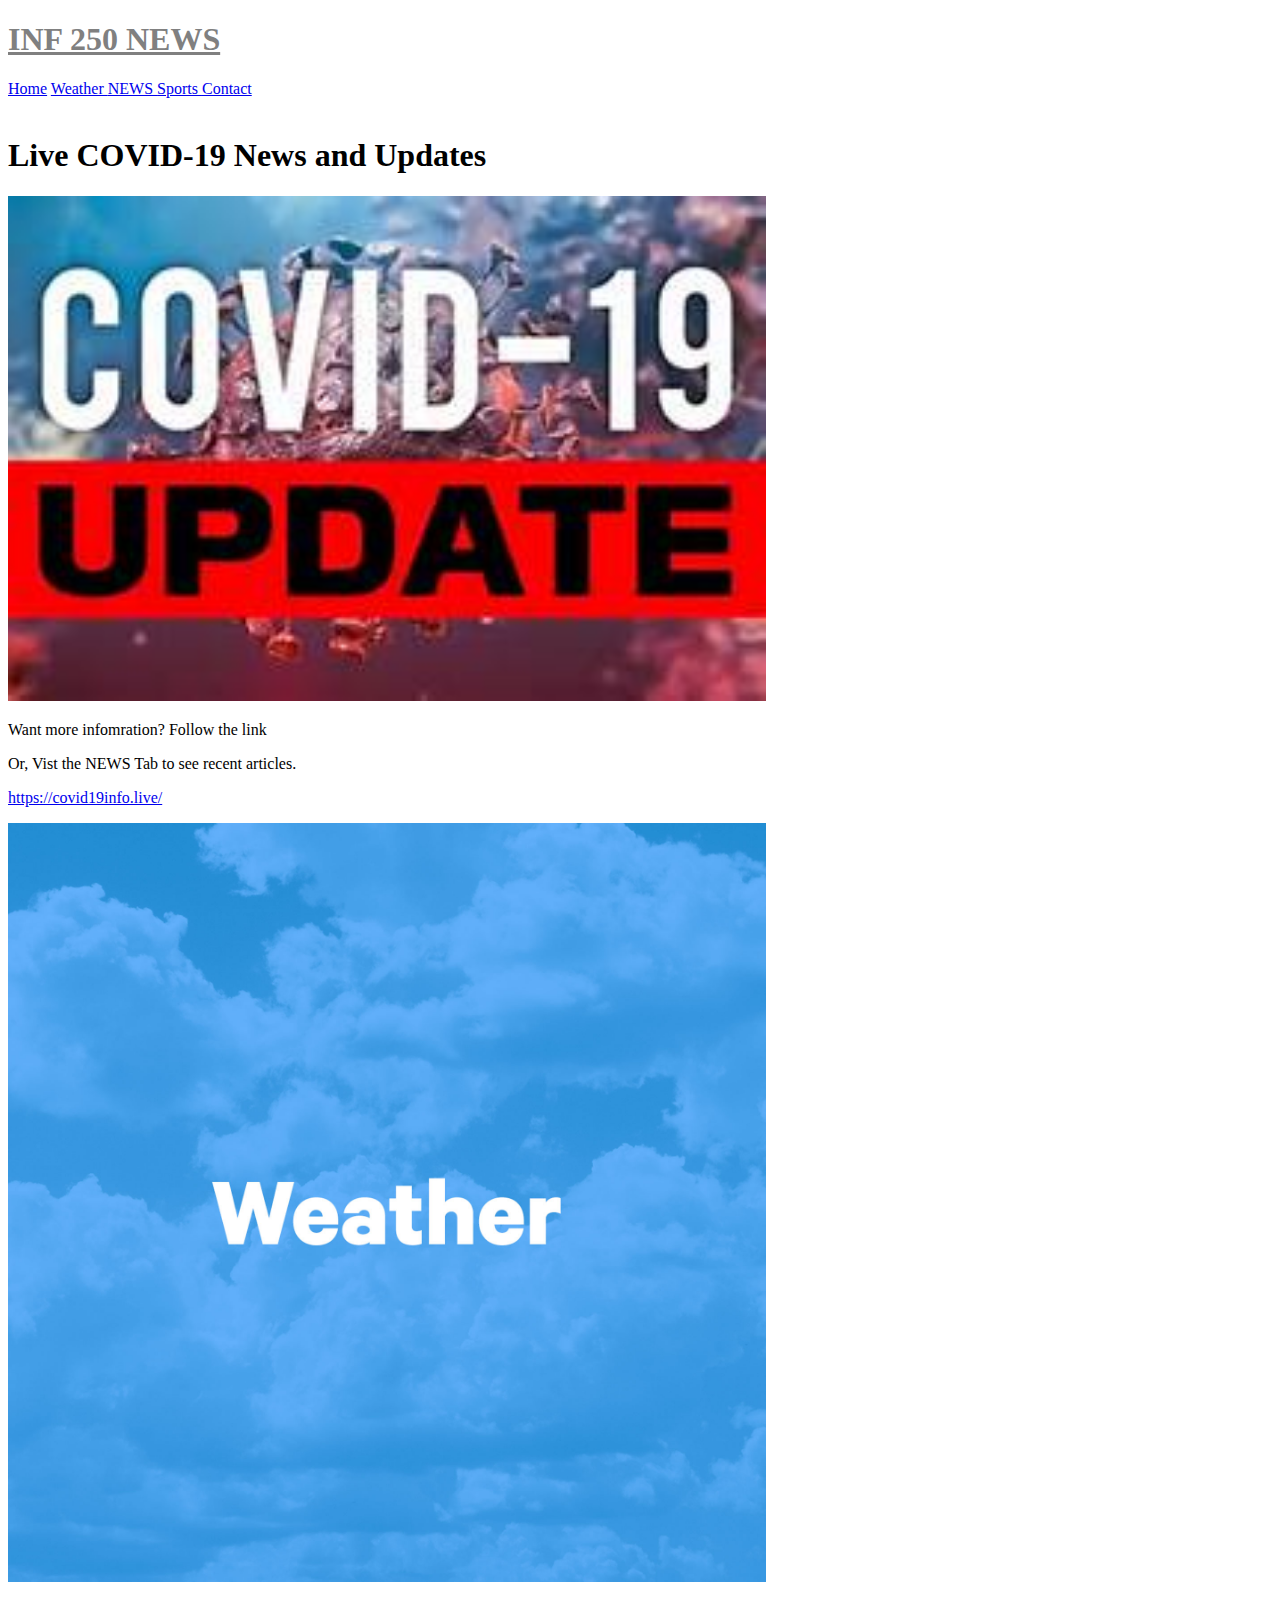
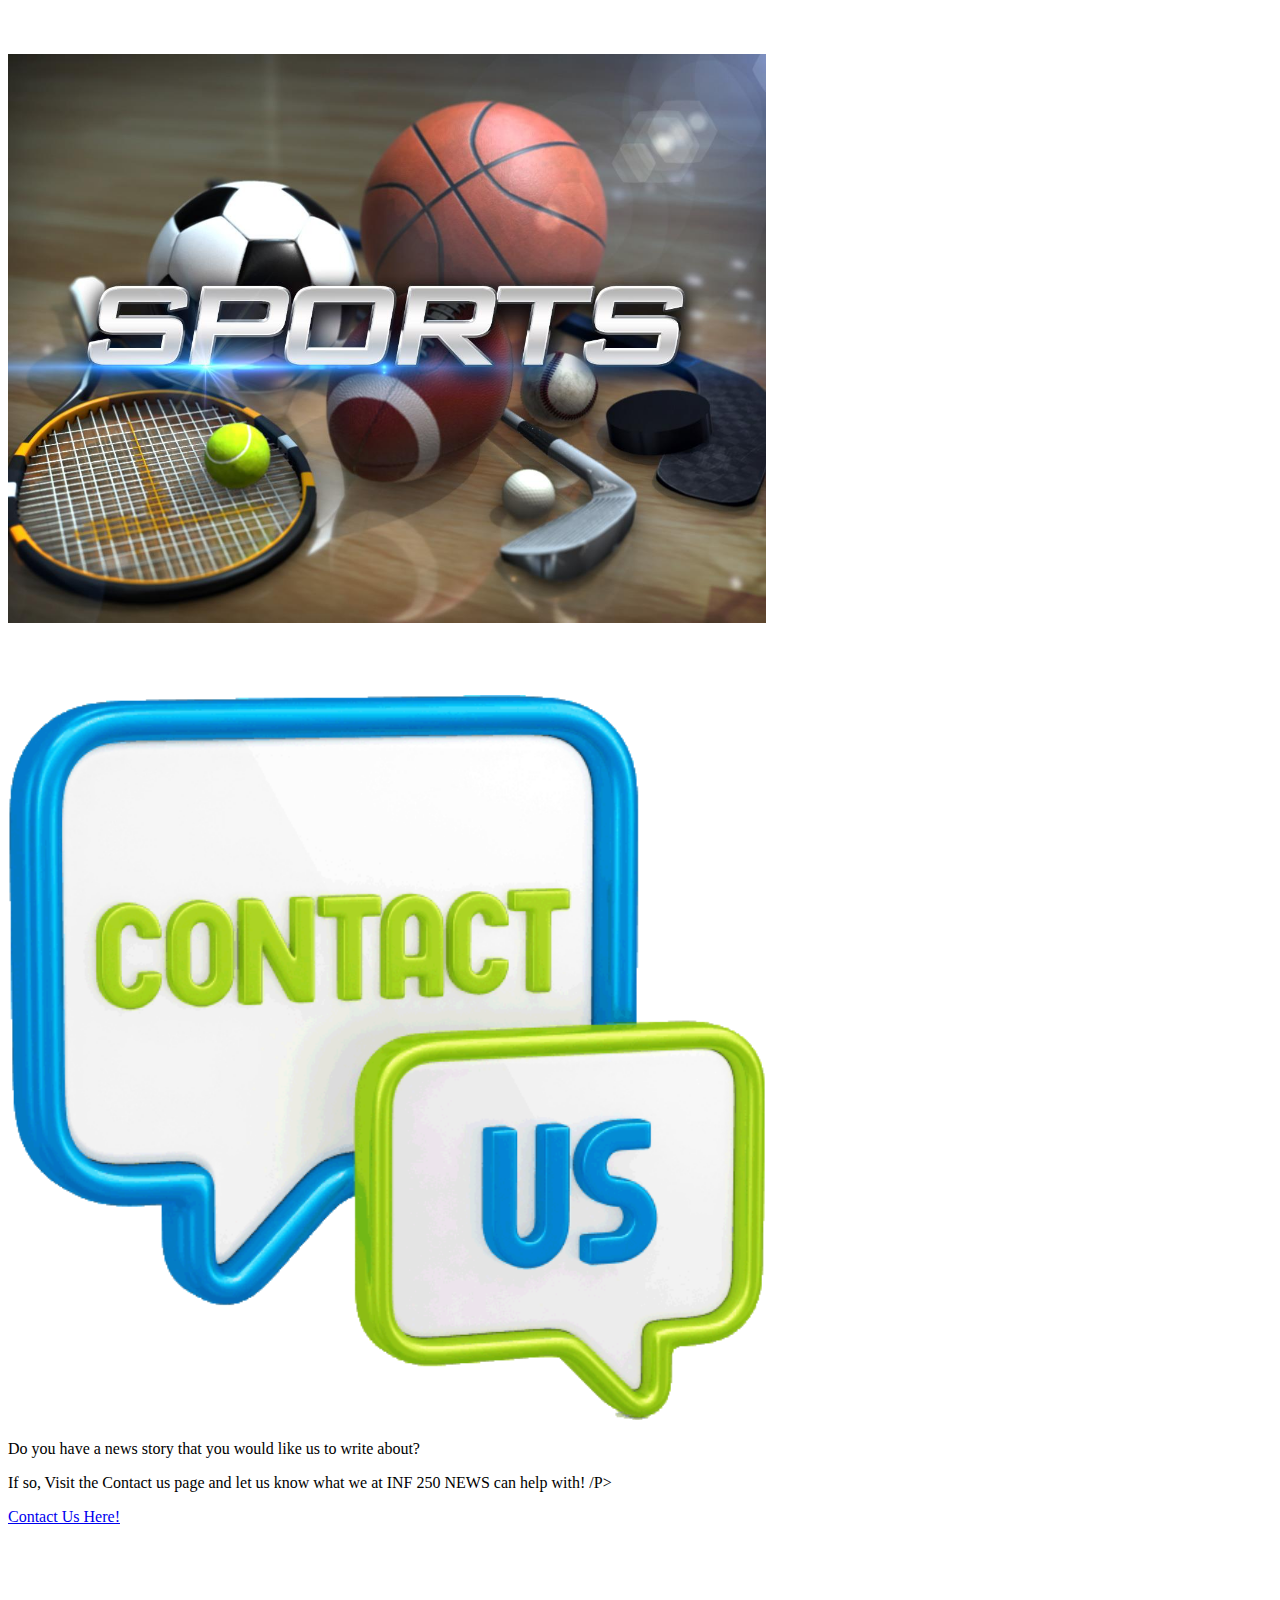
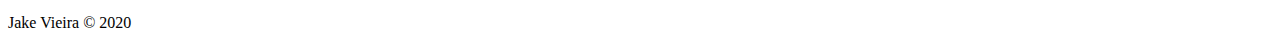
==== index.html @ e6ba03c4 "first commit" ====
<!DOCTYPE html>
<html lang="en">
<head>
    <meta charset="UTF-8">
    <meta name="viewport" content="width=device-width, initial-scale=1.0">
    <title>Document</title>
    <link rel="stylesheet" type="text/css" href="CSS/Main.css">
</head>
<header>

    <h1 id="Title1"><a href="Index.html" style="color: grey;">INF 250 NEWS</a></h1>


    <div class="Menu">
    <a class="active" href="Index.html"><i class="HOME"></i> Home</a> 
    <a href="Weather.html"><i class="WeatherM"></i> Weather </a> 
    <a href="News.html"><i class="NEWSM"></i> NEWS </a>
    <a href="Sports.html"><i class="SportsM"></i> Sports </a>
    <a href="Contact.html"><i class="Contact"></i> Contact</a>
  </div>
</header>

<Body>

    <div class="Images"> 

        <div class="Pictures" id="NEWSIMG">
            <br>
            <h1> Live COVID-19 News and Updates</h1>
            <img src="/IMG/th (45).jpg" style="width: 60%">
            <p id="NewsStory"> Want more infomration? Follow the link</p>
            <p id="Newser"> Or, Vist the NEWS Tab to see recent articles.</p>
            <p id="NEWSLink"> <a href="https://covid19info.live/"> https://covid19info.live/</a> </p>
        </div>

        <div class="Pictures" id="WEATHERS">
            <img src="/IMG/weather_album-art.jpg " style="width: 60%">
            <p id="WeatherLink"><a href="Weather.html" style="color: white;"> For More Weather, Click Here! </a> </p>
            <br>
        </div>

        <div class="Pictures" id="SPORTS3">
            <img src="/IMG/511187833-sports.jpg " style="width: 60%">
            <p id="SportsLink"> <a href="Sports.html" style="color: white;"> Sports Articles </a></p>
            <br>
        </div>

        <div class="Pictures" id="ContactUS">
            <img src="/IMG/contact_us.gif " style="width: 60%">
            <p> Do you have a news story that you would like us to write about?</p>
            <P> If so, Visit the Contact us page and let us know what we at INF 250 NEWS can help with! /P>
            <p id="ContactLink"> <a href="Contact.html"> Contact Us Here!</a></p>
            <br>
        </div>

    </div>

    
</body>
    
<br>
<br>
<br>


<footer class="Foot"> Jake Vieira &copy; 2020 </footer>

</html>
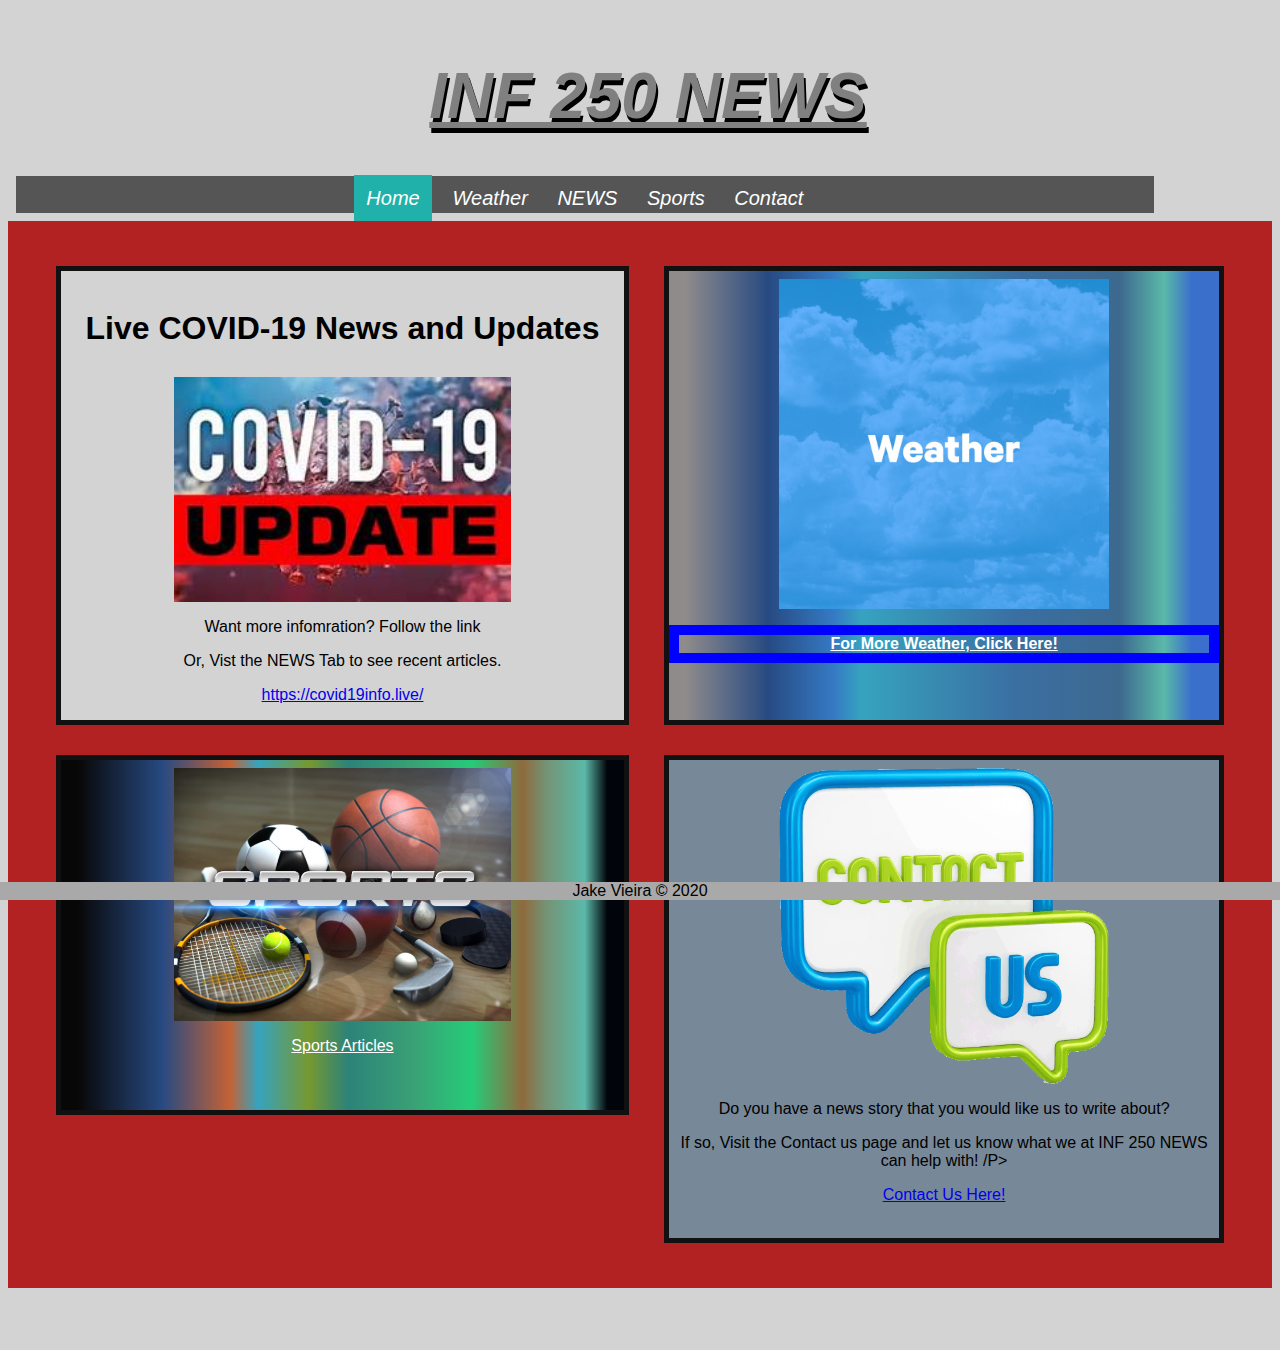
==== commit 9528e93d: "Update index.html" ====
--- a/index.html
+++ b/index.html
@@ -4,7 +4,7 @@
     <meta charset="UTF-8">
     <meta name="viewport" content="width=device-width, initial-scale=1.0">
     <title>Document</title>
-    <link rel="stylesheet" type="text/css" href="CSS/Main.css">
+    <link rel="stylesheet" type="text/css" href="CSS/main.css">
 </head>
 <header>
 
@@ -12,11 +12,13 @@
 
 
     <div class="Menu">
+        
     <a class="active" href="Index.html"><i class="HOME"></i> Home</a> 
     <a href="Weather.html"><i class="WeatherM"></i> Weather </a> 
     <a href="News.html"><i class="NEWSM"></i> NEWS </a>
     <a href="Sports.html"><i class="SportsM"></i> Sports </a>
     <a href="Contact.html"><i class="Contact"></i> Contact</a>
+        
   </div>
 </header>
 
--- a/CSS/main.css
+++ b/CSS/main.css
@@ -0,0 +1,573 @@
+html {
+    background:lightgray;
+    font-family: Arial, Helvetica, sans-serif;
+}
+header {
+    width: 100%;
+    padding: 8px;
+    text-align: center;
+    font-size: xx-large;
+    font-style: italic;
+ }
+#Title1 {
+    text-shadow: 2px 5px black;
+    color: gray;
+}
+
+
+#WeatherIMG {
+    width: 55%;
+}
+
+.Menu {
+    width: 90%;
+    background-color: #555;
+}
+  
+.Menu a {
+    padding: 12px;
+    color: white;
+    text-decoration: none;
+    font-size: 20px;
+    width: 18%;
+    text-align: center;
+    white-space: nowrap;
+  }
+  
+.Menu a:hover {
+    background-color: #000;
+  }
+  
+.Menu a.active {
+    background-color: lightseagreen;
+  } 
+    
+#FIVEDays {
+    font-size: xx-large;
+}
+
+ul {
+    list-style-type: none;
+    margin: 0;
+    padding: 0;
+    overflow: hidden;
+  }
+  
+li {
+    float: left;
+  }
+  
+li a {
+    display: block;
+    text-align: center;
+    padding: 16px;
+    text-decoration: none;
+  }
+  
+li a:hover {
+    background-color: #111111;
+  }
+
+
+#WeatherTitle {
+    font-size: xx-large;
+}
+
+#WEATHERS {
+    background: rgb(143,139,139);
+    background: linear-gradient(90deg, rgba(143,139,139,1) 3%, rgba(39,74,130,1) 18%, rgba(53,122,196,1) 30%, rgba(54,163,191,1) 35%, rgba(58,111,162,1) 63%, rgba(61,105,143,1) 82%, rgba(91,185,169,1) 90%, rgba(58,112,203,1) 95%); 
+    float: right;
+    max-width: 550px;
+    max-height: 450px;
+}
+
+#NEWSIMG {
+    background-color: lightgrey;
+    font-weight: normal;
+    
+}
+
+#ContactUS {
+    background-color:lightslategray;
+    max-width: 550px;
+}
+
+#SPORTS3 {
+    background: linear-gradient(90deg, rgba(8,7,7,1) 3%, rgba(39,74,130,1) 18%, rgba(196,98,53,1) 30%, rgba(54,163,191,1) 35%, rgba(118,152,48,1) 44%, rgba(44,131,121,1) 51%, rgba(58,162,117,1) 63%, rgba(37,204,121,1) 73%, rgba(143,106,61,1) 82%, rgba(117,146,115,1) 86%, rgba(91,185,169,1) 93%, rgba(1,5,11,1) 97%);
+    max-height: 350px;
+}
+
+#ContactUS, #NEWSIMG, #WEATHERS, #SPORTS3 {
+    display: grid 4;
+    text-align: center;
+    width:44vw;
+    text-align: center;
+    border: #111111 solid 5px;
+    margin: 15px;
+}
+
+.ContactPage {
+    display: inline-block;
+    border: black solid 3px;
+    padding: 20px;
+    margin: 40px;
+    background-color: lightslategrey;
+
+    
+}
+
+table {
+    display: fixed;
+    background-color: royalblue;
+    text-align: center;
+    width: 80vw;
+    margin: 25px;
+    
+}
+
+#DaysID {
+    background-color: lightgreen;
+}
+
+#TempID {
+    background-color: orangered;
+}
+
+#LowID {
+    background-color: navy;
+    color:silver;
+}
+#Feels {
+    background-color: chartreuse;
+}
+#ChancesRain {
+    background-color: cyan;
+}
+
+#WINDID {
+    background-color: tan;
+}
+
+#PercipID {
+    background-color: lightseagreen;
+}
+
+.Foot {
+    position: fixed;
+    left: 0;
+    bottom: 0;
+    width: 100%;
+    background-color: darkgrey;
+    color:black;
+    text-align: center;
+
+}
+.Pictures {
+    flex: 25%;
+    max-width: 100%;
+}
+
+.Pictures img {
+    margin-top: 8px;
+  vertical-align: middle;
+}
+
+.WeatherIMage {
+    display: grid;
+    grid-column: 2 / 4;
+    grid-row: 1 / 3;
+    
+}
+.ParaBASEB {
+    background-color: darkgray;
+    border: black solid 3px;
+}
+
+#FHSUPARA, #FHSU22 {
+    background-color: darkgrey;
+    border: black solid 3px;
+}
+
+td {
+    background-color: silver;
+    font-weight: bold;
+}
+
+#Table2 {
+    background-color: darkolivegreen;
+    padding: 5px 10px 10px 10px;
+    margin: 25px 5px 10px 60px;
+    float: right;
+    width: 50vw;
+    max-height: 300px;
+    font-size: x-large;
+
+}
+
+#Today {
+    background-color: teal;
+}
+
+#ThankYouIMG {
+    float: right;
+    width: 48%;
+    padding: 55px;
+}
+
+#Hourly {
+    font-weight: bold;
+    font-size: x-large;
+}
+
+.Images {
+    display: grid;
+    justify-content: center;
+    grid-column-gap: 5px;
+    grid-template-columns: auto auto;
+    background-color: firebrick;
+    max-width: 100%;
+    padding: 30px;
+    
+}
+#WeatherLink {
+    border: blue solid 10px;
+    color:white;
+    font-weight: bold;
+}
+#SomeClear{
+    width: 20px;
+}
+
+.grid-NEWS {
+    display: grid;
+    justify-content: space-around;
+    grid-template-columns: auto auto auto;
+    grid-gap: 8px;
+    background-color:black;
+    padding: 20px;
+  }
+  
+  .grid-NEWS > div {
+        max-width: 100vw;
+        background-color: chocolate;
+        text-align: center;
+        padding: 20px;
+        font-size: 30px;
+  }
+
+  #NEWS5 img {
+    width: 45vw;
+  }
+
+  #H5 {
+      color: wheat;
+  }
+
+  #DraftOrder {
+      border: black solid 3px;
+      font-weight: bold;
+      padding: 20px;
+      margin: 20px;
+      float: left;
+    }
+
+  #DraftREsult {
+      border: black solid 3px;
+      font-weight: bold;
+      width: 350px;
+      padding: 20px;
+      margin: 20px;
+      float: left;
+    }
+
+    #DraftOrder, #DraftREsult {
+        background-color: lavenderblush;
+    }
+
+    #NBAPHOTO {
+        width: 500px;
+    }
+
+    #NBAPHOTO2 {
+        width: 500px;
+    }
+
+    .NBA55 {
+        float: left;
+    }
+
+
+    .NBATTT {
+        float: left;
+
+    }
+    .OAKLOAND {
+        border: black solid 3px;
+        background-color: burlywood;
+        padding: 20px;
+        max-width: 1000px;
+        float: left;
+    }
+
+    #LINDOR {
+        border: black solid 3px;
+        background-color: burlywood;
+        padding: 20px;
+        max-width: 1000px;
+        float: right;
+    }
+
+    .NBAPAPA {
+        border: black solid 3px;
+        background-color:beige;
+        padding: 20px;
+        max-width: 800px;
+    }
+
+
+
+
+    
+
+@media only screen and (min-width: 310px) and (max-width: 375px) {
+    Html {
+        background-color: burlywood;
+        display: grid;
+    }
+
+    header {
+        width: 100vw;
+        padding: 8px;
+        justify-content: center;
+        text-align: center;
+        font-size: xx-large;
+        font-style: italic;
+     }
+    
+
+    #Title1 {
+        text-shadow: 2px 10px black;
+    }
+
+    .Images {
+        width: 300px;
+        padding: 8px 10px 8px 6px;
+        display: grid;
+        grid-template-columns: auto;
+    }
+    #NEWSIMG, #WEATHERS, #SPORTS3, #ContactUS {
+        max-width: 320px;
+    }
+
+    #BASEBALL {
+        display: none;
+    }
+    #TIGERS {
+        display: none;
+    }
+
+    .Pictures {
+        max-width: 100%;
+    }
+
+    .grid-NEWS {
+        width: 280px;
+        padding: 5px;
+        grid-template-columns: auto;
+    }
+
+    #Table {
+        max-width: 90vw;
+        
+    }
+
+    #WeatherTitle {
+        display: grid;
+
+    }
+    .BBALL8, #FHSUCOM {
+        margin-left: 16px;
+    }
+    
+    #Table2 {
+        display: none;
+    }
+
+    #NEWS5 {
+        display: none;
+    }
+    
+
+    .BodyNEWS {
+        width: 95%;
+    }
+
+    #SportsTitle {
+        width: 28%;
+    }
+
+    #FHSU {
+        display: none;
+    }
+
+    #NFLPHOTO {
+        width: 318px;
+        margin: 2px;
+    }
+
+    #DraftOrder {
+        display: none;
+    }
+
+    #DraftREsult {
+        border-radius: 8px;
+        width: 52%;
+    }
+    #WEBTS {
+        float: left;
+    }
+
+    .OAKLOAND {
+        border: black solid 3px;
+        border-radius: 8px;
+        background-color: darkgray;
+        padding: 20px;
+        width: 54%;
+        float: left;
+        margin: 8px;
+        
+    }
+
+    #LINDOR {
+        border: black solid 3px;
+        background-color: yellowgreen;
+        padding: 20px;
+        width: 54%;
+        float: left;
+        margin: 8px;
+        border-radius: 8px;
+    }
+
+    .NBA55 {
+        width: 250px;
+        max-width: 300px;
+        padding: 2px;
+
+    }
+
+    .NBATTT {
+        border: black solid 3px;
+        background-color: orange;
+        padding: 20px;
+        width: 54%;
+        float: left;
+        margin: 8px;
+        border-radius: 8px;
+    }
+    
+
+
+
+}
+
+@media only screen and (min-width: 628px) and (max-width: 990px) {
+
+    .Images {
+        display: grid;
+        justify-content: center;
+        grid-column-gap: 5px;
+        grid-template-columns: auto auto;
+        background-color: lightskyblue;
+        max-width: 95%;
+        padding: 10px 30px 10px 30px;
+    }
+
+    .grid-NEWS {
+        max-width: 720px;
+        padding: 2px;
+        grid-template-columns: auto auto;
+    }
+    
+    #Table2 {
+        background-color: darkolivegreen;
+        padding: 5px 10px 10px 10px;
+        margin: 25px 5px 10px 60px;
+        float: right;
+        width: 50vw;
+        max-height: 200px;
+        font-size: x-large;
+    
+    }
+
+    .grid-NEWS {
+        display: grid;
+        justify-content: space-around;
+        grid-template-columns: auto auto auto;
+        grid-gap: 8px;
+        background-color:black;
+      }
+      
+      .grid-NEWS > div {
+            max-width: 715px;
+            background-color: brown;
+            text-align: center;
+            font-size: 30px;
+      }
+    
+      #NEWS5 img {
+        width: 45vw;
+      }
+
+      #NEWS5 {
+          max-width: 85%;
+          margin-left: 230px;
+          max-height: 500px;
+          margin-top: 150px;
+      }
+
+      .BBALL8 {
+          width: 55%;
+      }
+
+      #FHSU {
+          width: 95%;
+          max-height: 500px;
+      }
+
+      #TIGERS {
+          width: 75%;
+          margin-left: 180px;
+      }
+
+      #FHSUCOM {
+          width: 55%
+      }
+
+      #NFLPHOTO {
+          width: 500px;
+      }
+
+
+}
+
+@media only screen and (min-width: 1000px) {
+    #NEWS5 {
+        margin-left: 80px;
+        width: 78%;
+    }
+
+    .BBALL8 {
+        width: 72%;
+    }
+
+    #FHSU {
+        margin-left: 60px;
+        width: 95%;
+        max-height: 1000px;
+    }
+
+    #FHSUCOM {
+        width: 75%
+    }
+
+}